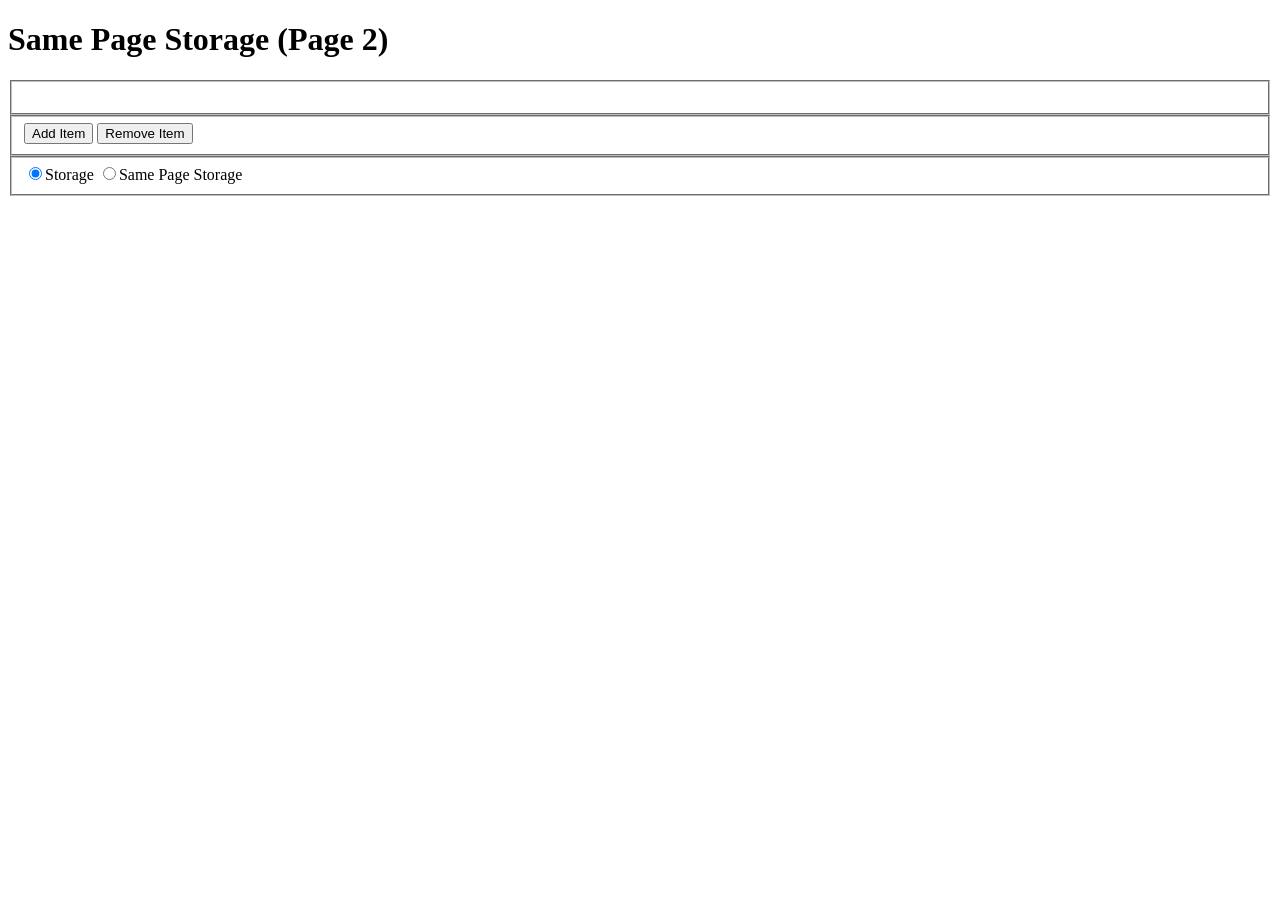
==== index2.html @ f7940ddc "Add index2.html for Same Page Storage feature" ====
<!DOCTYPE html>
<html lang="en-GB">
  <head>
    <meta charset="utf-8">
    <title>Same Page Storage • Page 2</title>
    <meta name="viewport" content="initial-scale=1.0" />
    <link rel="stylesheet" href="/samepagestorage/styles/samepagestorage.css" />
  </head>

  <body>
    <header class="header">
      <h1 class="headerTitle">Same Page Storage (Page 2)</h1>
    </header>

    <main class="main">
      <form class="samePageStorageForm">
        <fieldset class="samePageStorageFormFieldset  --list">
         <ul class="samePageStorageFormList"></ul>
        </fieldset>
        <fieldset class="samePageStorageFormFieldset --buttons">
          <button class="samePageStorageFormButton --addListItem" type="button">Add Item</button>
          <button class="samePageStorageFormButton --removeListItem" type="button">Remove Item</button>
        </fieldset>
        <fieldset class="samePageStorageFormFieldset --options">
          <label class="optionLabel"><input class="option --storage" type="radio" name="option" value="storage" checked />Storage</label>
          <label class="optionLabel"><input class="option --samepagestorage" type="radio" name="option" value="samepagestorage" />Same Page Storage</label>
        </fieldset>
      </form>
    </main>

    <script type="module">
      import '/samepagestorage/esmodules/populate-list.js';
      import '/samepagestorage/esmodules/initialise-page.js';
      import '/samepagestorage/esmodules/change-storage-type.js';
      import '/samepagestorage/esmodules/word-list-operations.js';
    </script>
  </body>

</html>
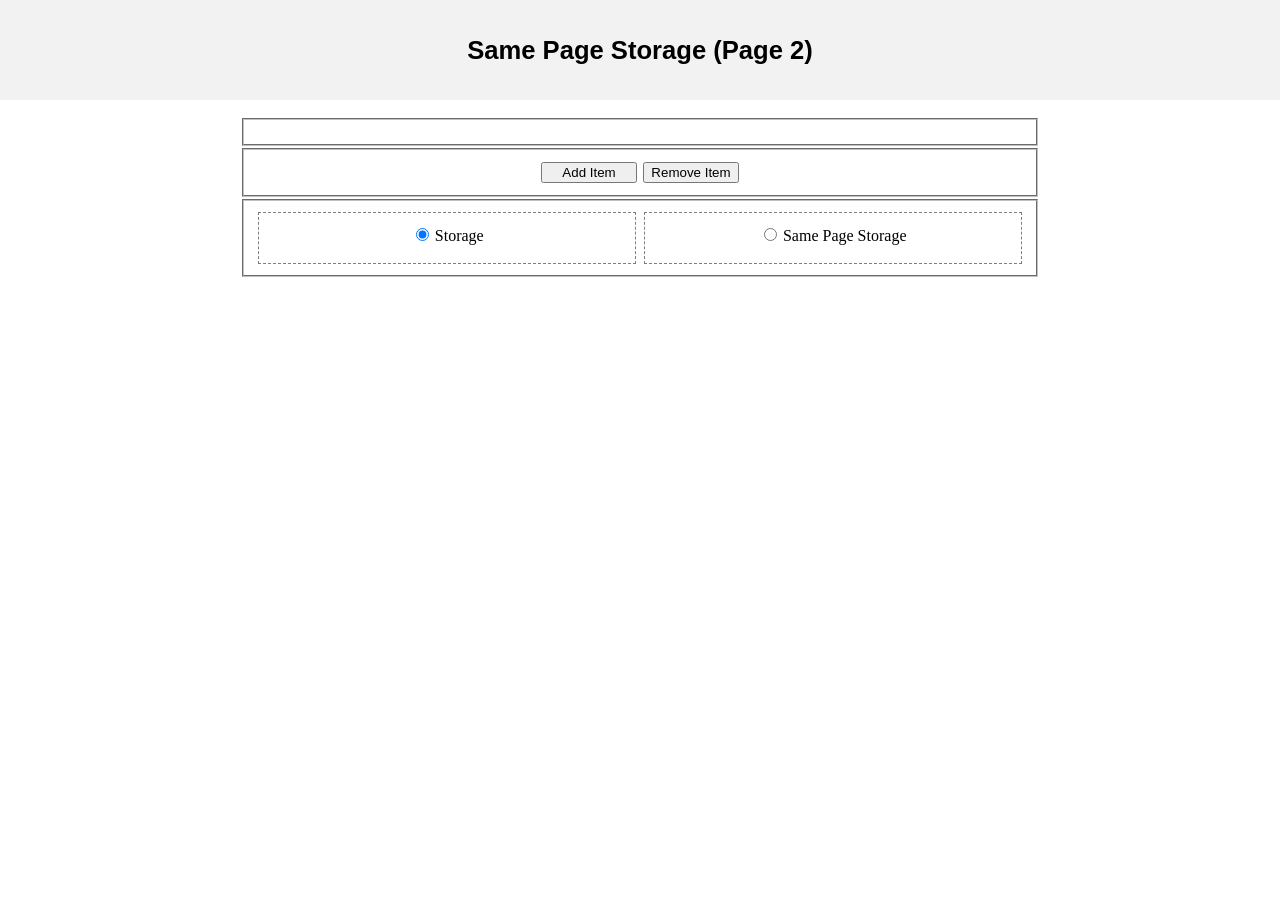
==== commit c14e9cd0: "Update stylesheet and script imports in index2.html" ====
--- a/index2.html
+++ b/index2.html
@@ -5,7 +5,7 @@
     <meta charset="utf-8">
     <title>Same Page Storage • Page 2</title>
     <meta name="viewport" content="initial-scale=1.0" />
-    <link rel="stylesheet" href="/samepagestorage/styles/samepagestorage.css" />
+    <link rel="stylesheet" href="styles/samepagestorage.css" />
   </head>
 
   <body>
@@ -30,10 +30,10 @@
     </main>
 
     <script type="module">
-      import '/samepagestorage/esmodules/populate-list.js';
-      import '/samepagestorage/esmodules/initialise-page.js';
-      import '/samepagestorage/esmodules/change-storage-type.js';
-      import '/samepagestorage/esmodules/word-list-operations.js';
+      import 'esmodules/populate-list.js';
+      import 'esmodules/initialise-page.js';
+      import 'esmodules/change-storage-type.js';
+      import 'esmodules/word-list-operations.js';
     </script>
   </body>
 
--- a/styles/samepagestorage.css
+++ b/styles/samepagestorage.css
@@ -0,0 +1,125 @@
+body {
+  margin: 0;
+  overflow: hidden;
+}
+
+.header {
+  position: fixed;
+  top: 0;
+  display: block flow;
+  width: 100%;
+  height: 100px;
+  background-color: rgba(0, 0, 0, 0.05);
+}
+
+.headerTitle {
+  margin: 0;
+  padding: 0;
+  line-height: 100px;
+  font-family: sans-serif;
+  font-size: clamp(24px, 2vw, 32px);
+  text-align: center;
+}
+
+.main {
+  position: fixed;
+  top: 100px;
+  display: block flow;
+  width: 100%;
+  height: calc(100vh - 200px);
+  overflow: auto;
+}
+
+.samePageStorageForm {
+  display: block flex;
+  flex-direction: column;
+  gap: 2px;
+  width: min(800px, calc(100% - 18px));
+  margin: 18px auto;
+}
+
+.samePageStorageFormFieldset {
+  flex: 0 1 50%;
+  padding: 12px;
+}
+
+.samePageStorageFormFieldset.\--list {
+  padding-left: 24px;
+}
+
+.samePageStorageFormFieldset.\--buttons,
+.samePageStorageFormFieldset.\--options {
+  display: flex;
+  align-items: center;
+  gap: 9px 6px;
+  box-sizing: border-box;
+}
+
+.samePageStorageFormFieldset.\--buttons {
+  justify-content: center;
+}
+
+.samePageStorageFormFieldset.\--options {
+  justify-content: space-evenly;
+}
+
+.optionLabel {
+  text-align: center;
+  cursor: pointer;
+}
+
+.optionLabel {
+  flex: 0 1 49%;
+  padding: 12px 0 18px 0;
+  outline: 1px dashed rgb(127, 127, 127);
+}
+
+.option {
+  margin-right: 6px;
+}
+
+.samePageStorageFormList {
+  margin: 0;
+  padding-left: 44%;
+}
+
+.samePageStorageFormButton {
+  display: block;
+  width: 96px;
+  cursor: pointer;
+}
+
+.footer {
+  position: fixed;
+  bottom: 0;
+  display: block flex;
+  justify-content: center;
+  align-items: center;
+  width: 100%;
+  height: 100px;
+  background-color: rgba(0, 0, 0, 0.05);
+}
+
+.footerParagraph {
+  text-align: center;
+}
+
+.pageLinkList {
+  display: inline flow-root;
+  margin: 0 0 0 12px;
+  padding: 0;
+  list-style-type: none;
+}
+
+.pageLinkListItem {
+  display: inline flow-root;
+  margin: 0;
+  padding: 0;
+
+  &:not(:last-child)::after {
+    content: '•';
+    display: inline flow-root;
+    margin: 0 9px 0 12px;
+  }
+}
+
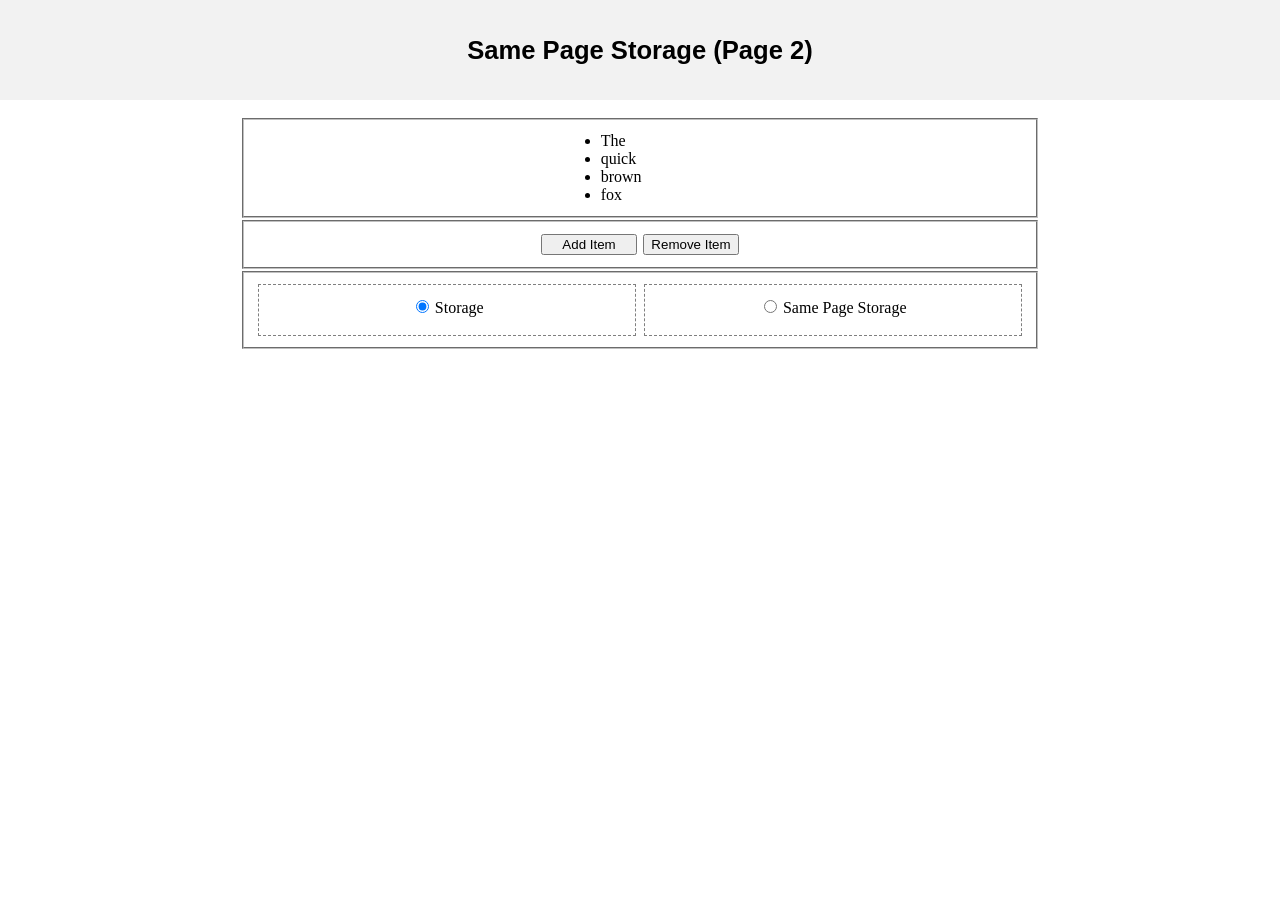
==== commit 689723ca: "Update import paths in index2.html to relative" ====
--- a/index2.html
+++ b/index2.html
@@ -30,10 +30,10 @@
     </main>
 
     <script type="module">
-      import 'esmodules/populate-list.js';
-      import 'esmodules/initialise-page.js';
-      import 'esmodules/change-storage-type.js';
-      import 'esmodules/word-list-operations.js';
+      import './esmodules/populate-list.js';
+      import './esmodules/initialise-page.js';
+      import './esmodules/change-storage-type.js';
+      import './esmodules/word-list-operations.js';
     </script>
   </body>
 
